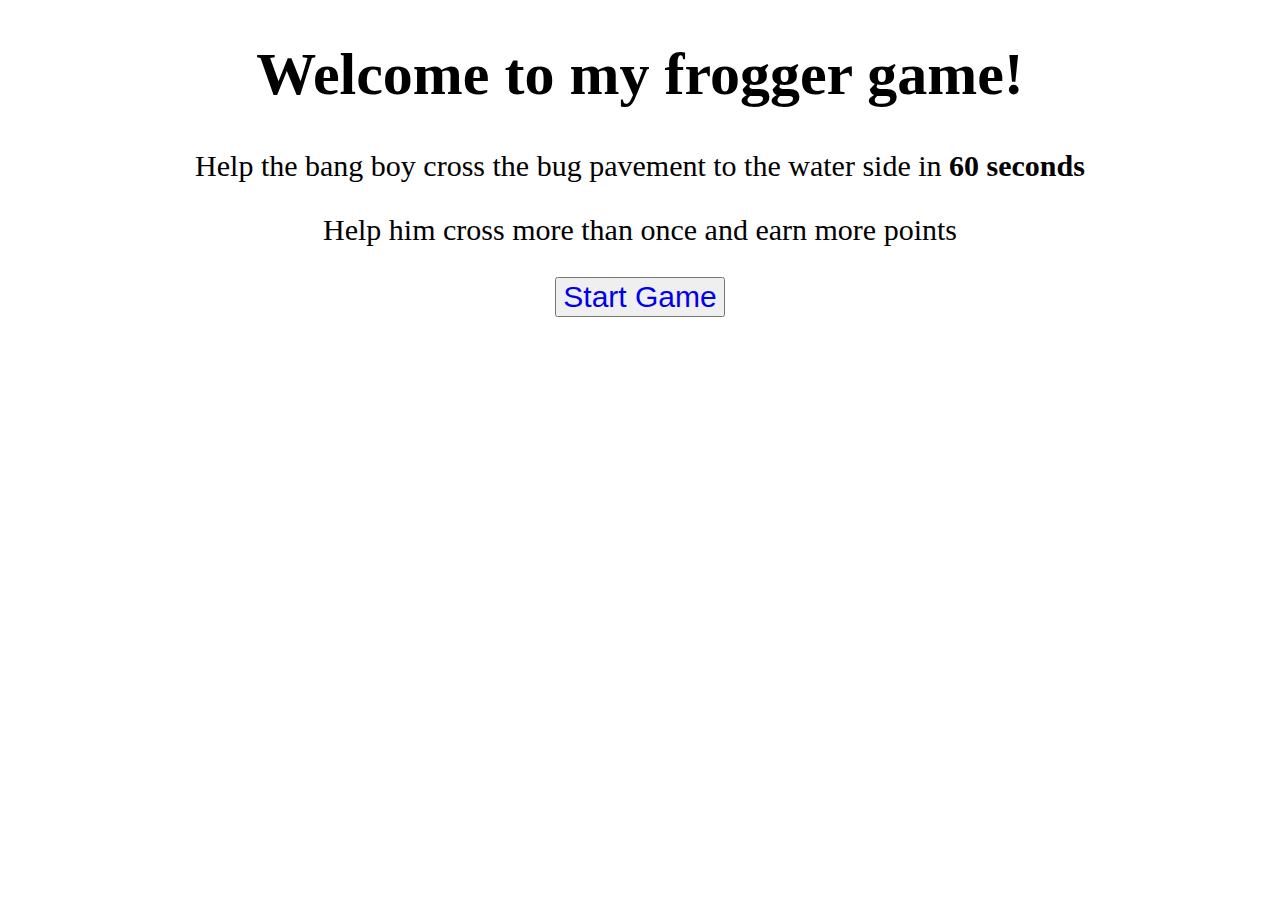
==== index.html @ cc29f9a8 "initial commit" ====
<!DOCTYPE html>
<html>
<head>
    <meta charset="UTF-8">
    <title>Effective JavaScript: Frogger</title>
    <link rel="stylesheet" href="css/style.css">
</head>
<body>
<h1>Welcome to my frogger game!</h1>
<p>Help the bang boy cross the bug pavement to the water side in <strong>60 seconds</strong></p>
<p>Help him cross more than once and earn more points</p>
<p><button id="start" class="button" onclick="startTimer();"><a href="index2.html">Start Game</a></button></p>

</body>

</html>
---- css/style.css ----
body {
    text-align: center;
    font-size: 30px;
    font-family: cursive;
}
.button{
	font-size: 30px;
}
a{
	text-decoration: none;
}
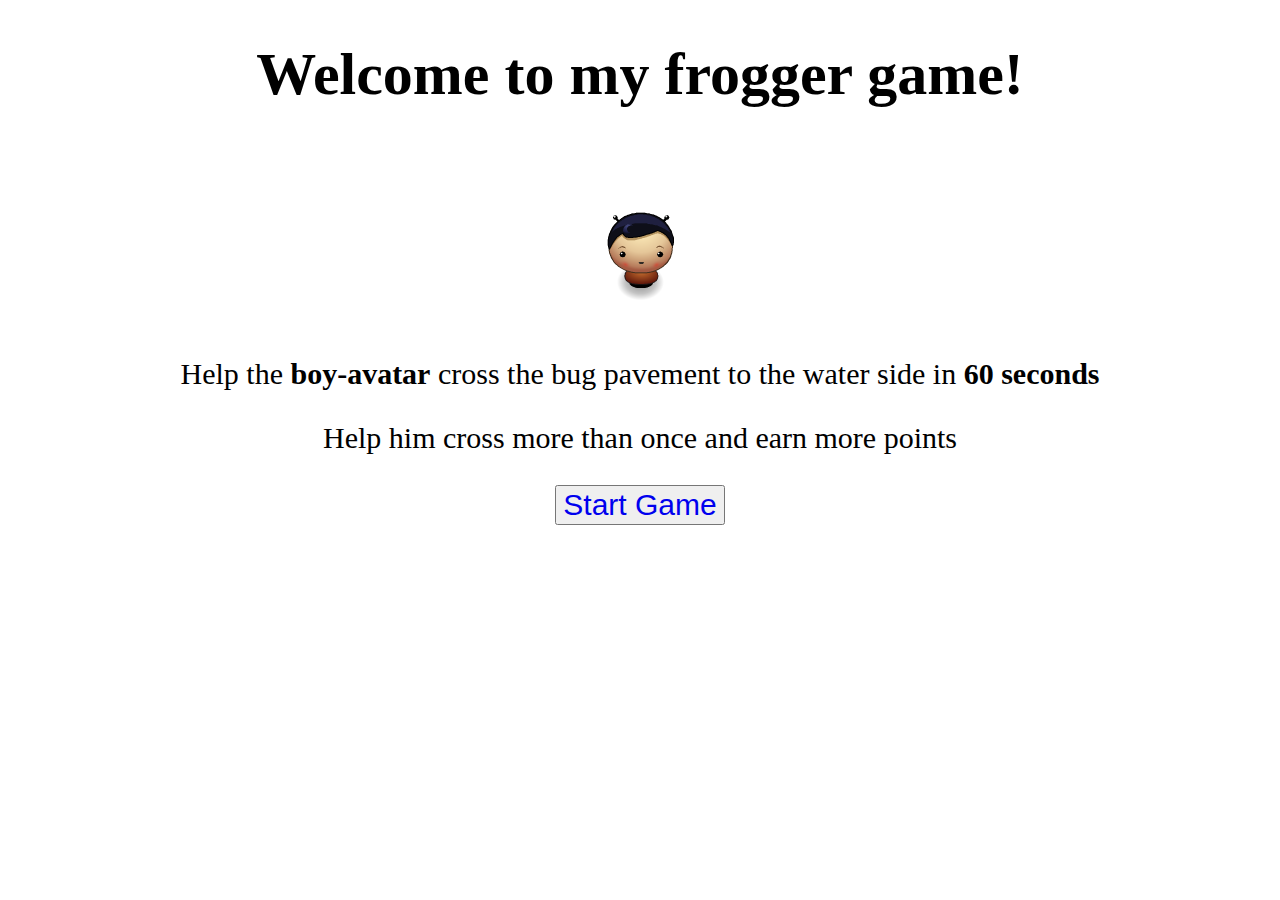
==== commit dda149ee: "Modified css styling" ====
--- a/index.html
+++ b/index.html
@@ -7,9 +7,10 @@
 </head>
 <body>
 <h1>Welcome to my frogger game!</h1>
-<p>Help the bang boy cross the bug pavement to the water side in <strong>60 seconds</strong></p>
+<img src = 'images/char-boy.png' />
+<p>Help the <strong>boy-avatar</strong> cross the bug pavement to the water side in <strong>60 seconds</strong></p>
 <p>Help him cross more than once and earn more points</p>
-<p><button id="start" class="button" onclick="startTimer();"><a href="index2.html">Start Game</a></button></p>
+<p><button class="button"><a href="index2.html">Start Game</a></button></p>
 
 </body>
 
